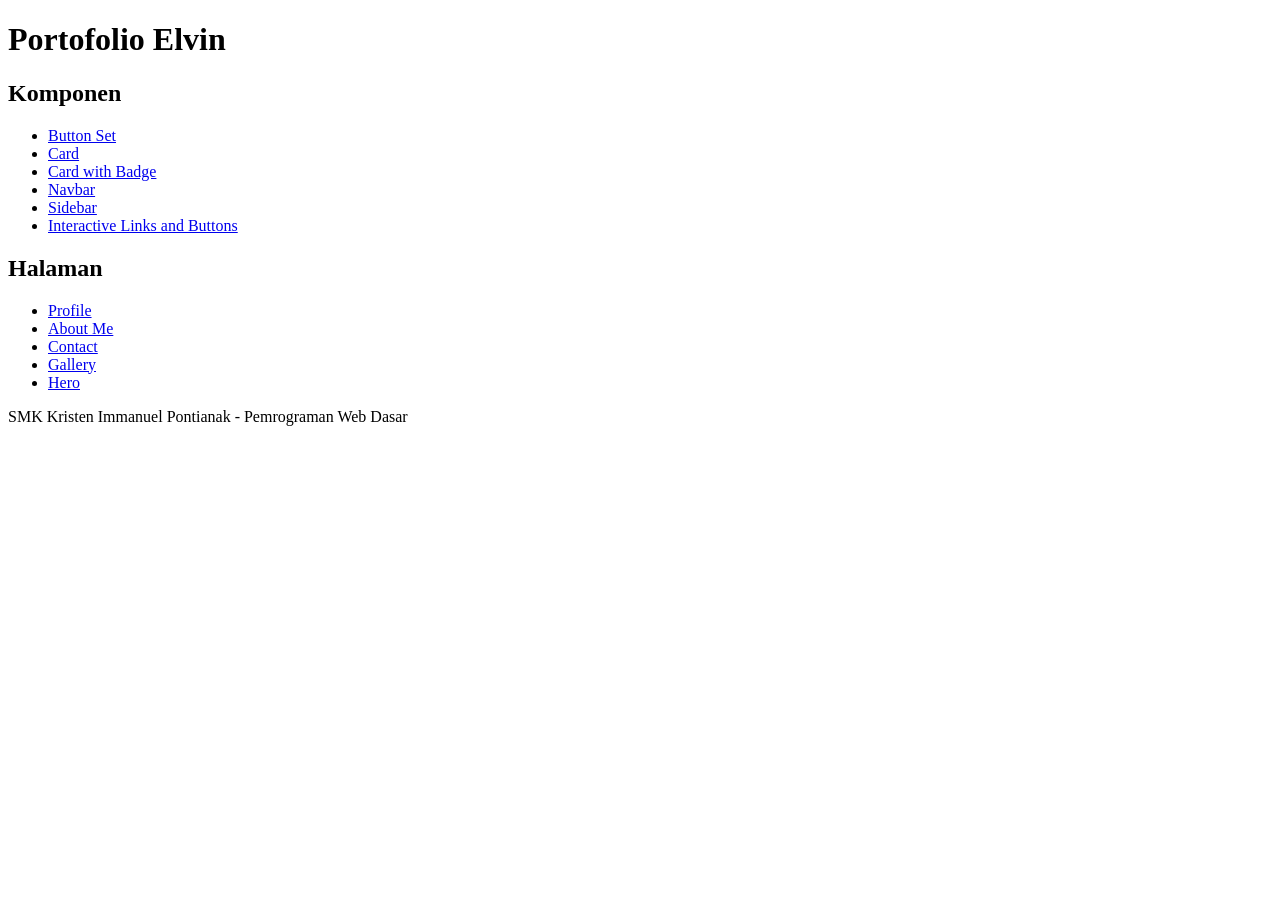
==== index.html @ 289397ad "Initial commit" ====
<!DOCTYPE html>
<html lang="id">
<head>
    <meta charset="UTF-8">
    <title>Portofolio Rafi Pratama</title>
    <link rel="stylesheet" href="styles/index.css">
</head>
<body>
    <header>
        <h1>Portofolio Elvin</h1>
    </header>

    <main>
        <section id="components">
            <h2>Komponen</h2>
            <ul>
                <li><a href="components/button-set.html">Button Set</a></li>
                <li><a href="components/card.html">Card</a></li>
                <li><a href="components/card-badge.html">Card with Badge</a></li>
                <li><a href="components/navbar.html">Navbar</a></li>
                <li><a href="components/sidebar.html">Sidebar</a></li>
                <li><a href="components/interactive.html">Interactive Links and Buttons</a></li>
            </ul>
        </section>

        <section id="pages">
            <h2>Halaman</h2>
            <ul>
                <li><a href="pages/profile.html">Profile</a></li>
                <li><a href="pages/about.html">About Me</a></li>
                <li><a href="pages/contact.html">Contact</a></li>
                <li><a href="pages/gallery.html">Gallery</a></li>
                <li><a href="pages/hero.html">Hero</a></li>
            </ul>
        </section>
    </main>

    <footer>
        <p>SMK Kristen Immanuel Pontianak - Pemrograman Web Dasar</p>
    </footer>
</body>
</html>
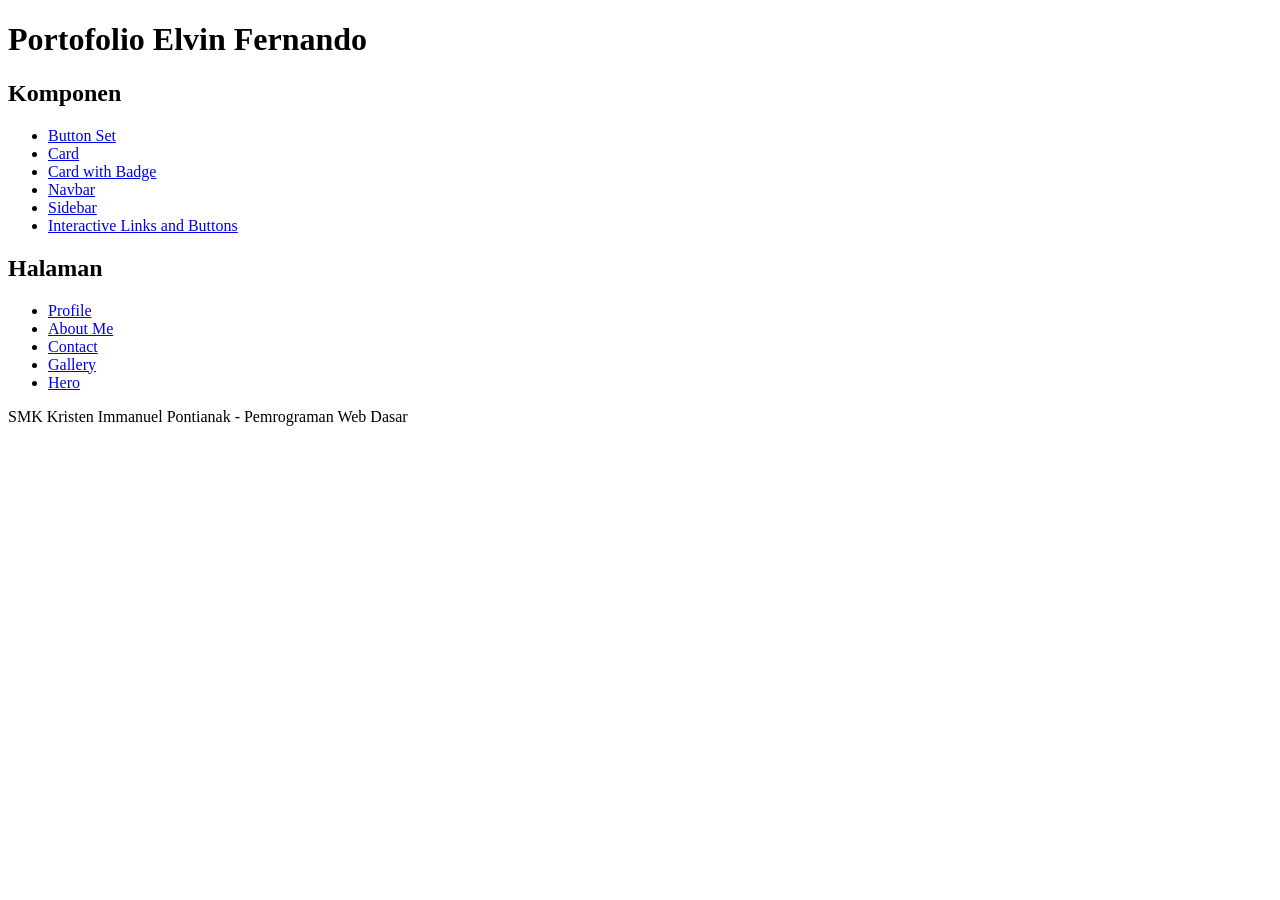
==== commit 9f763dfc: "first commit" ====
--- a/index.html
+++ b/index.html
@@ -7,7 +7,7 @@
 </head>
 <body>
     <header>
-        <h1>Portofolio Elvin</h1>
+        <h1>Portofolio Elvin Fernando</h1>
     </header>
 
     <main>
